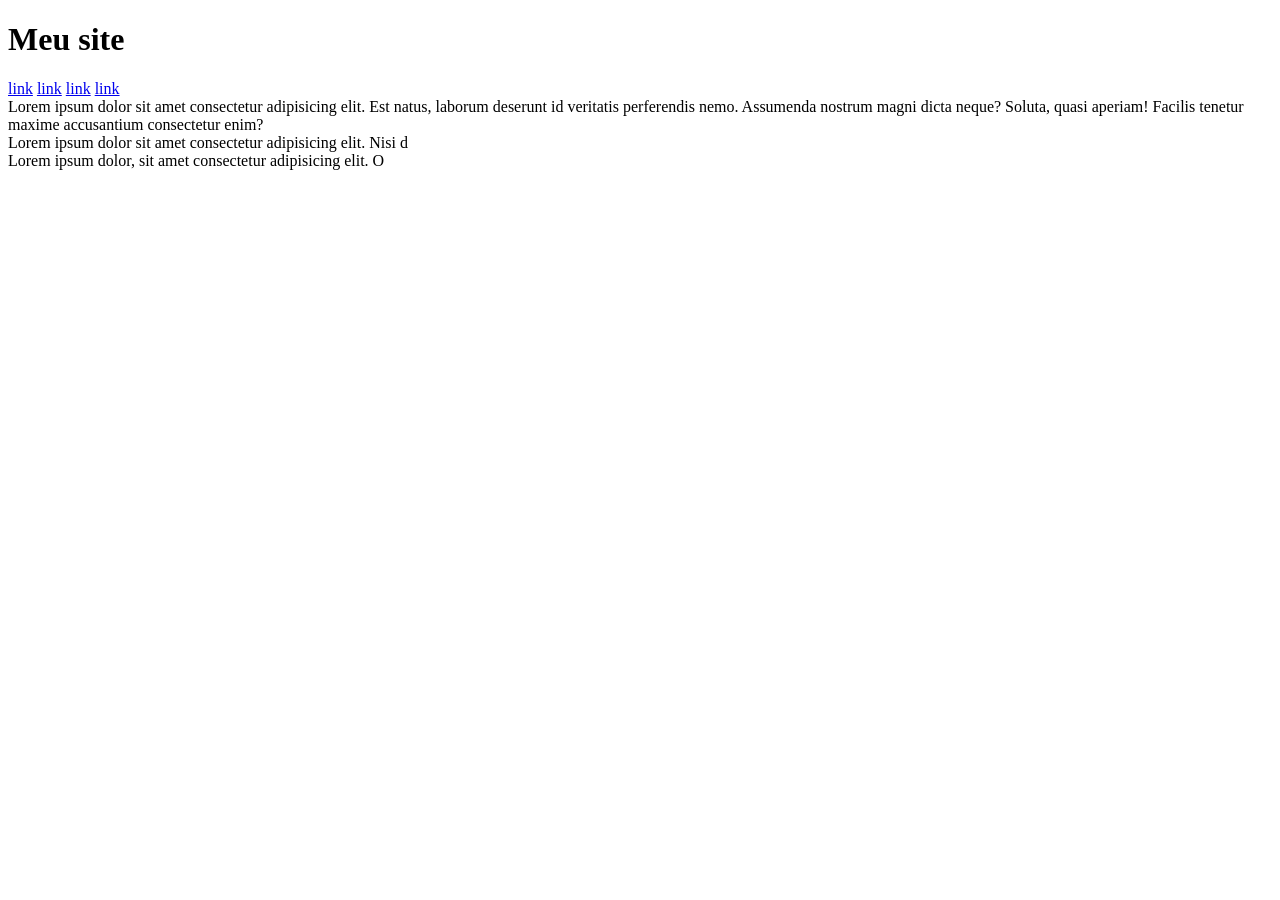
==== ex014/index.html @ eabe174c "Groupin tags" ====
<!DOCTYPE html>
<html lang="pt-br">
<head>
    <meta charset="UTF-8">
    <meta name="viewport" content="width=device-width, initial-scale=1.0">
    <title>Grouping Tags</title>
</head>
<body>
   <header>
    <h1>Meu site</h1>
        <nav>
            
            <a href="#">link</a>
            <a href="#">link</a>
            <a href="#">link</a>
            <a href="#">link</a>
        </nav>
   </header>
   <main>

    <section>
        
        <article>
          Lorem ipsum dolor sit amet consectetur adipisicing elit. Est natus, laborum deserunt id veritatis perferendis nemo. Assumenda nostrum magni dicta neque? Soluta, quasi aperiam! Facilis tenetur maxime accusantium consectetur enim?


          <aside>
            Lorem ipsum dolor sit amet consectetur adipisicing elit. Nisi d
          </aside>



        </article>




    </section>

   </main>
   <footer>
Lorem ipsum dolor, sit amet consectetur adipisicing elit. O
   </footer>
</body>
</html>
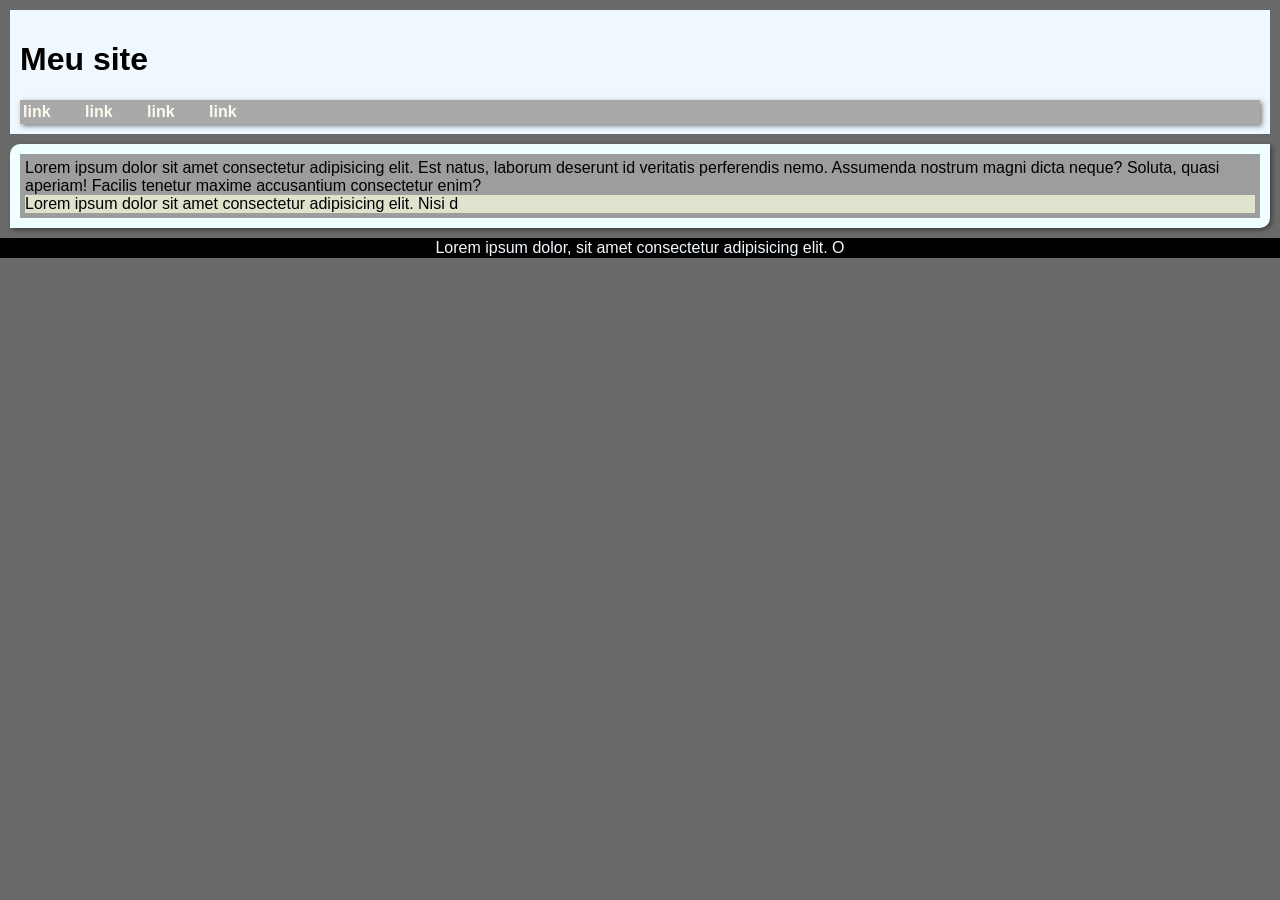
==== commit b14447d8: "Caixas com vértices redondas e sombreamento" ====
--- a/ex014/index.html
+++ b/ex014/index.html
@@ -4,8 +4,65 @@
     <meta charset="UTF-8">
     <meta name="viewport" content="width=device-width, initial-scale=1.0">
     <title>Grouping Tags</title>
+<style>
+   body{
+        font-family: 'Lucida Sans', 'Lucida Sans Regular', 'Lucida Grande', 'Lucida Sans Unicode', Geneva, Verdana, sans-serif;
+
+        background-color: dimgrey;
+        margin: 0px;
+
+   }
+   header{
+    background-color: aliceblue;
+    padding: 10px;
+    margin: 10px;
+   }
+   nav{
+    background-color: darkgrey;
+    padding: 3px;
+    box-shadow: 2px 2px 5px rgba(0, 0, 0, 0.5);
+   }
+   nav > a{
+            text-decoration: none;
+            color: floralwhite;
+            font-weight: bold;
+            margin-right: 30px;
+   }
+   nav > a:hover{
+    text-decoration: none;
+   }
+   main{
+    background-color: azure;
+    padding: 10px;
+    margin: 10px;
+    border-radius: 10px 0px;
+    box-shadow: 2px 2px 4px rgba(0, 0, 0, 0.404);
+   }
+   article{
+    background-color: rgba(119, 117, 115, 0.699);
+    padding: 5px;
+   }
+
+   article > aside{
+    background-color: rgba(245, 245, 220, 0.781);
+   }
+   footer{
+    background-color: black;
+    color: aliceblue;
+    text-align: center;
+    padding: 1px;
+    margin: 0px;
+   }
+   
+
+
+
+
+
+</style>
 </head>
 <body>
+
    <header>
     <h1>Meu site</h1>
         <nav>
